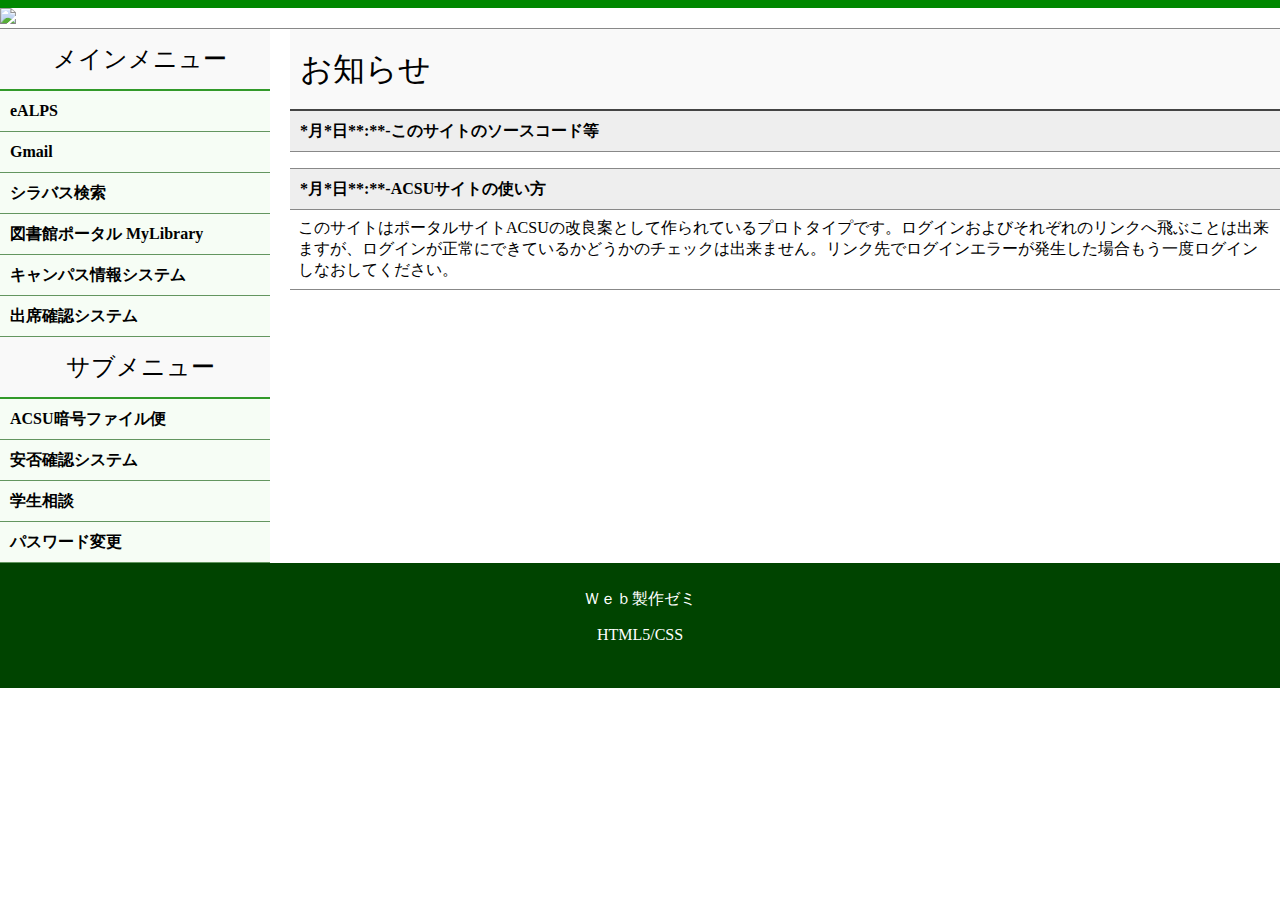
==== top.html @ 9f599e8e "first commit" ====
<!DOCTYPE html>
<html>
	<head>
		<meta charset="utf-8">
        <meta name="viewport" content="width=device-width, user-scalable=no">
        <link rel="stylesheet" href="style.css">
		<title>Smart ACSU</title>
	</head>
	<body>
        <main>
            <header>
				<img src="https://acsu.shinshu-u.ac.jp/ActiveCampus/image/ac-logo-entrance.png">
				<!--<h1>ポータルサイトACSU</h1>-->
            </header>
            <section id="news">
                <h1>お知らせ</h1>
                <ul>
                    <li>
                        <h3>*月*日**:**-このサイトのソースコード等</h3>
                        <p></p>
                    </li>
                    <li>
                        <h3>*月*日**:**-ACSUサイトの使い方</h3>
                        <p>このサイトはポータルサイトACSUの改良案として作られているプロトタイプです。ログインおよびそれぞれのリンクへ飛ぶことは出来ますが、ログインが正常にできているかどうかのチェックは出来ません。リンク先でログインエラーが発生した場合もう一度ログインしなおしてください。</p>
                    </li>
                </ul>
            </section>
            <section id="menu">
				<section>
					<h2>メインメニュー</h2>
	                <ul>
						<li>
							<a target="_blank" href="https://acsu.shinshu-u.ac.jp/ActiveCampus/module/Menu.php?mode=action&mid=1210"><h3>eALPS</h3></a>
	                    </li>
	                    <li>
							<a target="_blank" href="https://acsu.shinshu-u.ac.jp/ActiveCampus/module/Menu.php?mode=action&mid=3009"><h3>Gmail</h3></a>
	                    </li>
	                    <li>
							<a target="_blank" href="https://acsu.shinshu-u.ac.jp/ActiveCampus/module/Menu.php?mode=action&mid=149"><h3>シラバス検索</h3></a>
	                    </li>
						<li>
							<a target="_blank" href="https://acsu.shinshu-u.ac.jp/ActiveCampus/module/Menu.php?mode=action&mid=1011"><h3>図書館ポータル MyLibrary</h3></a>
	                    </li>
	                    <li>
							<a target="_blank" href="https://acsu.shinshu-u.ac.jp/ActiveCampus/module/Menu.php?mode=action&mid=1134"><h3>キャンパス情報システム</h3></a>
	                    </li>
	                    <li>
							<a target="_blank" href="https://acsu.shinshu-u.ac.jp/ActiveCampus/module/Menu.php?mode=action&mid=2002"><h3>出席確認システム</h3></a>
	                    </li>
	                </ul>
				</section>
				<section>
					<h2>サブメニュー</h2>
					<ul>
						<li>
							<a target="_blank" href="https://acsu.shinshu-u.ac.jp/ActiveCampus/module/Menu.php?mode=action&mid=1205"><h3>ACSU暗号ファイル便</h3></a>
	                    </li>
						<li>
							<a target="_blank" href="https://acsu.shinshu-u.ac.jp/ActiveCampus/module/Menu.php?mode=action&mid=1162"><h3>安否確認システム</h3></a>
	                    </li>

						<li>
							<a target="_blank" href="https://acsu.shinshu-u.ac.jp/ActiveCampus/module/Menu.php?mode=action&mid=1050"><h3>学生相談</h3></a>
	                    </li>
						<li>
							<a target="_blank" href="https://acsu.shinshu-u.ac.jp/ActiveCampus/module/Menu.php?mode=action&mid=225"><h3>パスワード変更</h3></a>
						</li>
					</ul>
				</section>
            </section>
            <footer>
                <p>Ｗｅｂ製作ゼミ</p>
                <p>HTML5/CSS</p>
				<img id="login_img" style="display:hidden;">
            </footer>
        </main>
	</body>
</html>
---- style.css ----
@media screen and (min-width:600px) {
	#menu {
		width: 270px!important;
		float: left;
	}
	#news {
		float: right!important;
	}
	#news > * {
		margin-left: 290px!important;
	}
	#menu {
		margin-right: -270px;
	}
	#menu h2 {
		text-align: center;
	}
	h3, h2, h1 {
		line-height:2.5em!important;
	}
	footer {
		clear: both;
	}
}

body {
    -webkit-text-size-adjust : 100% ;
    margin: 0px;
    width: 100%;
    height: 100%;
}

header {
    width: 100%;
    display:block;
	border-top: 8px solid #080;
	border-bottom: 1px solid #888;
}

header h1 {
	font-weight: 500;
    margin: 10px 20px;
}

main {
    margin:auto 0px;
}

#login {
	width:250px;
	background:#0B0;
	margin:30px auto;
	padding:20px;
	border-radius:10px;
}

#login form {
	display:block;
	width:100%;
}

#login form div {
	margin-bottom: 25px;
}

#login form div input {
	display:block;
	width:100%;
	margin:10px auto;
	font-size:x-large;
}

#login form div label {
	font-weight: bold;
	font-size:large;
}

#login form button {
	width:50%;
	display:block;
	margin: 10px auto;
	font-weight: bold;
	border:1px solid #55F;
	background:#FFF;
	font-size:large;
}

#news {
    width: 100%;
}

ul {
    list-style-type: none;
    margin: 0px;
    padding: 0px;
}

#news h1 {
	padding-left:10px;
	background: #F9F9F9;
	border-bottom: 2px solid #444;
	line-height: 2.5em;
	margin: 0px;
	font-weight: 500;
}

#news ul li {
    width: 100%;
}

#news ul li:hover {
	background: #FFF;
}

#news ul li h3 {
	background: #eee;
	border-bottom:1px solid #888;
    padding-left: 10px;
    font-size: medium;
	margin:0px;
	line-height:3em;
}

#news ul li p {
	border-bottom:1px solid #888;
	margin:0px;
	padding:8px;
}

#menu {
    width: 100%;
}

#menu h2 {
	padding-left:10px;
	background: #F9F9F9;
	border-bottom: 2px solid #329A2A;
	line-height:2.5em;
	margin:0px;
	font-weight: 500;
}

#menu ul li {
    background: #F6FDF5;
    width: 100%;
    border-bottom: 1px solid #63965F;
}

#menu ul li:hover {
	background: #DFF7DB;
}

#menu ul li a {
	text-decoration:none;
}

#menu ul li a h3 {
    padding-left: 10px;
    font-size: medium;
	margin:0px;
	color: #000;
	line-height:3em;
}

footer {

    padding:10px 0 10px 0;
    background: #040;
    width: 100%;
}

footer p {
    text-align: center;
    color: #fff;
}
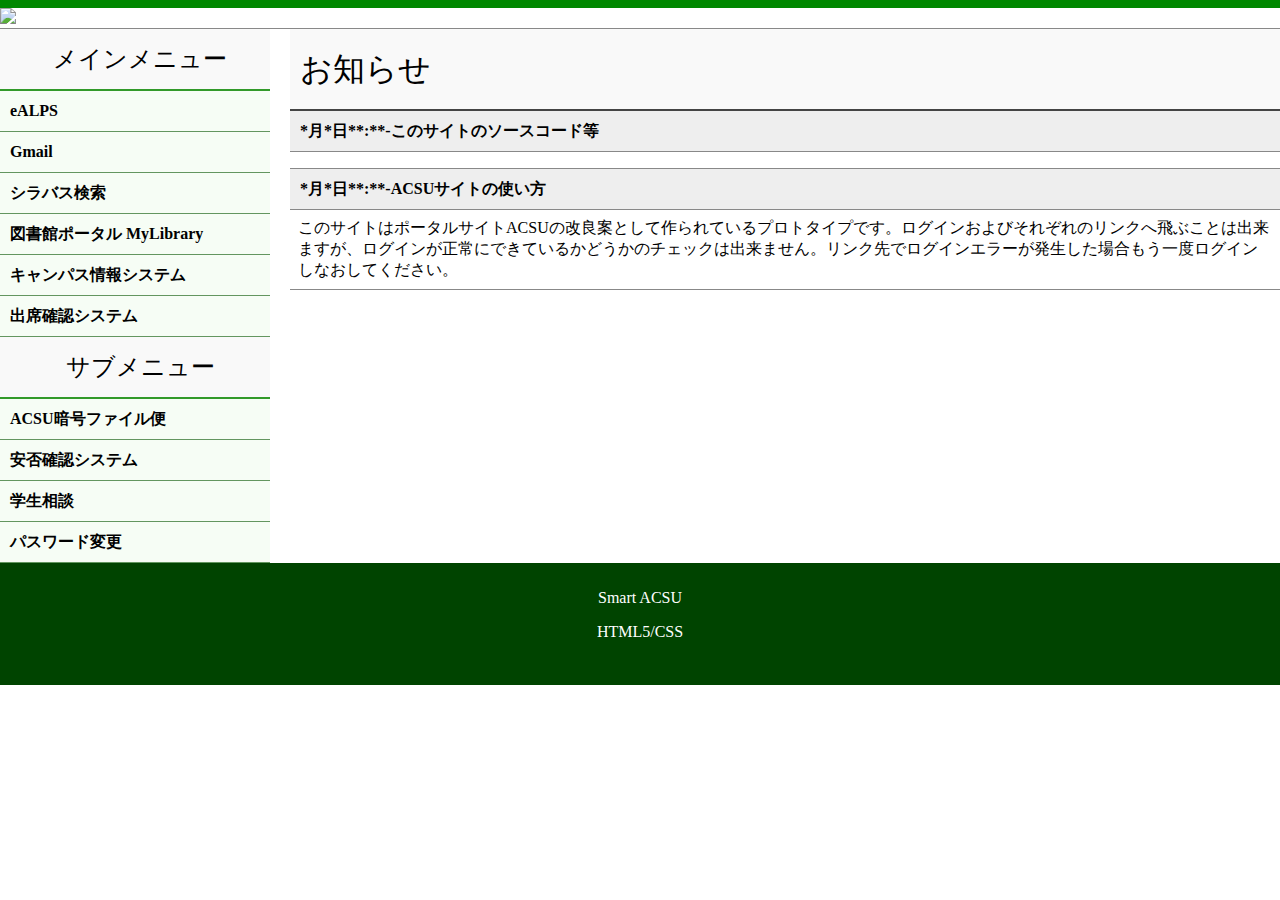
==== commit 6b1e7c55: "change footer" ====
--- a/top.html
+++ b/top.html
@@ -69,7 +69,7 @@
 				</section>
             </section>
             <footer>
-                <p>Ｗｅｂ製作ゼミ</p>
+                <p>Smart ACSU</p>
                 <p>HTML5/CSS</p>
 				<img id="login_img" style="display:hidden;">
             </footer>
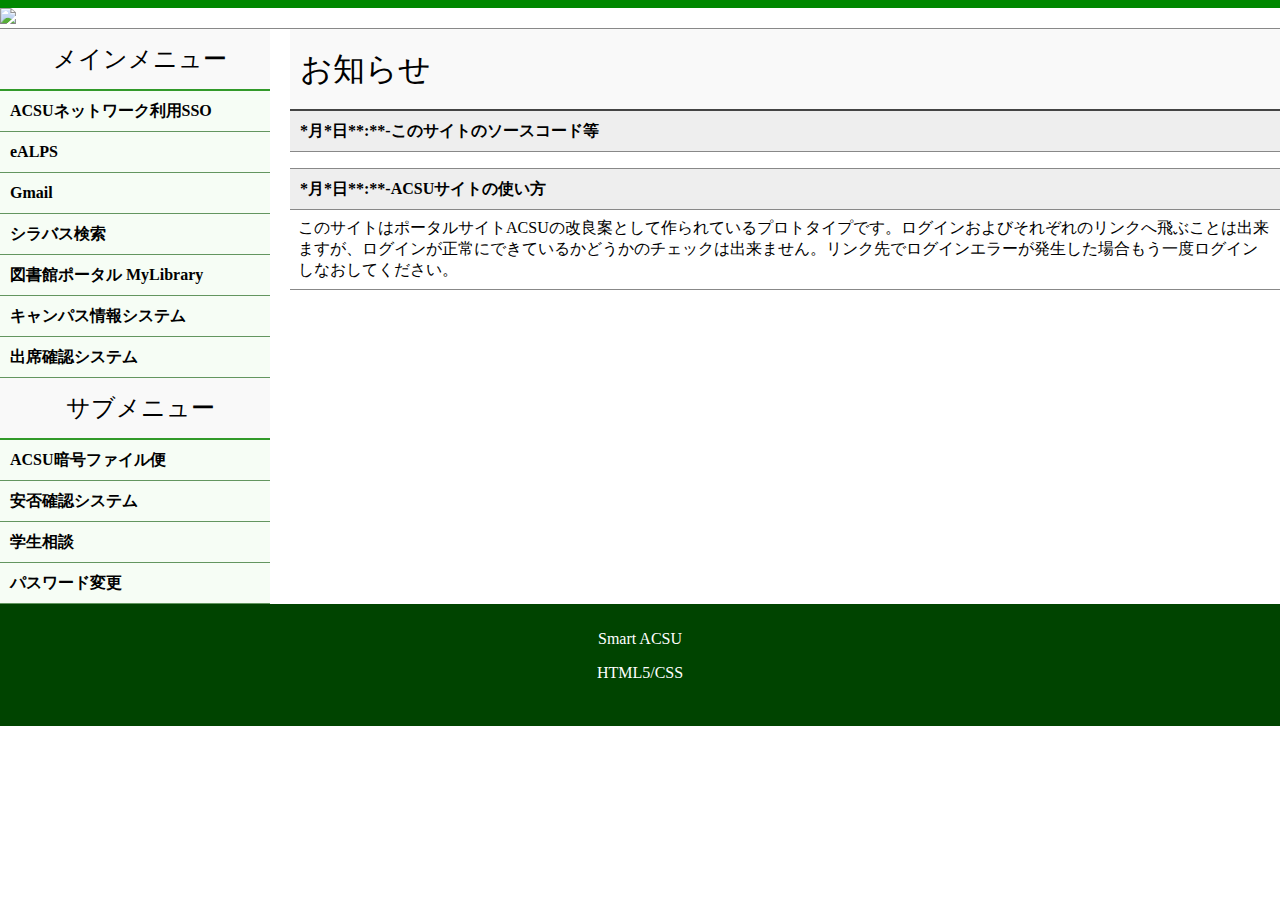
==== commit f235db1a: "add acsu network button" ====
--- a/top.html
+++ b/top.html
@@ -4,6 +4,7 @@
 		<meta charset="utf-8">
         <meta name="viewport" content="width=device-width, user-scalable=no">
         <link rel="stylesheet" href="style.css">
+		<script src="login.js"></script>
 		<title>Smart ACSU</title>
 	</head>
 	<body>
@@ -29,6 +30,9 @@
 				<section>
 					<h2>メインメニュー</h2>
 	                <ul>
+						<li>
+							<a target="_blank" href="https://acsu.shinshu-u.ac.jp/ActiveCampus/module/Menu.php?mode=action&mid=3021"><h3>ACSUネットワーク利用SSO</h3></a>
+	                    </li>
 						<li>
 							<a target="_blank" href="https://acsu.shinshu-u.ac.jp/ActiveCampus/module/Menu.php?mode=action&mid=1210"><h3>eALPS</h3></a>
 	                    </li>
